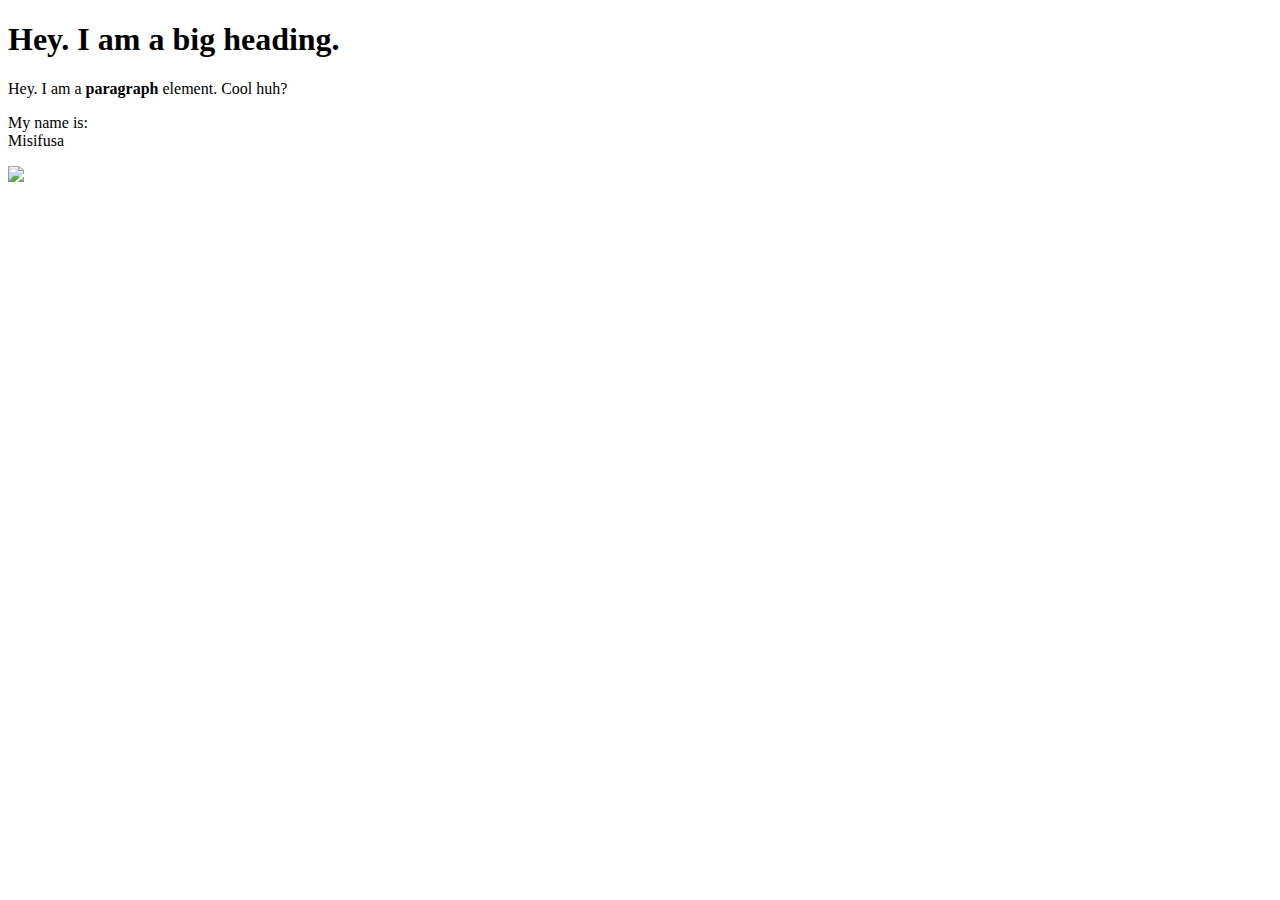
==== test.html @ 3e6149ae "Added elements and cat image" ====
<!DOCTYPE html>
<html>
<head>
	<title>Test page</title>
</head>
<body>
	<h1>Hey. I am a big heading.</h1>
	<p>Hey. I am a <b>paragraph</b> element. Cool huh?</p>
	<a href="https:google.com" target="_blank" title="Take me to Google"></a>
	<p>My name is: <br>
	Misifusa</p>
	<img src="img/gato.jpeg">

</body>
</html>
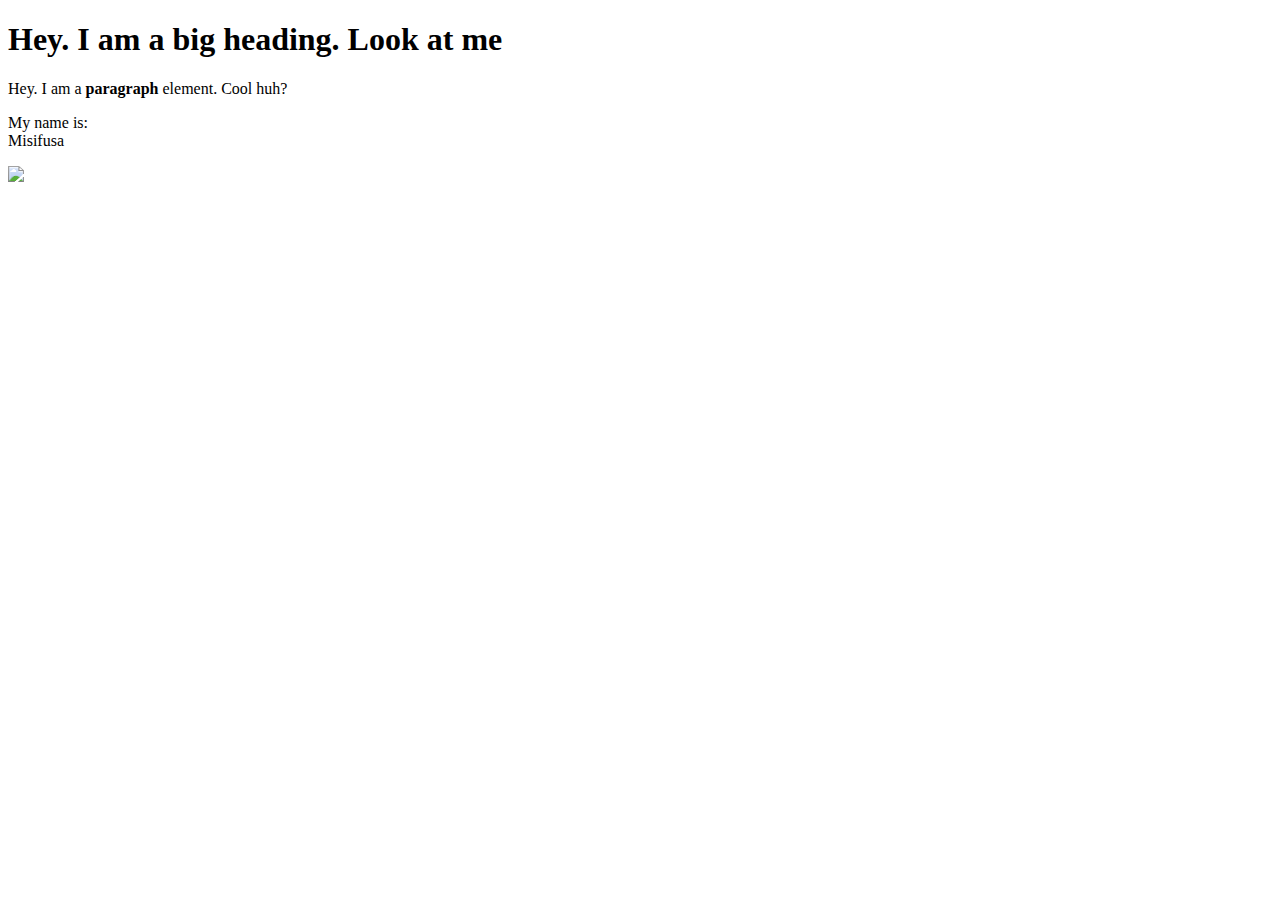
==== commit 7c8ed996: "Update test.html" ====
--- a/test.html
+++ b/test.html
@@ -4,7 +4,7 @@
 	<title>Test page</title>
 </head>
 <body>
-	<h1>Hey. I am a big heading.</h1>
+	<h1>Hey. I am a big heading. Look at me</h1>
 	<p>Hey. I am a <b>paragraph</b> element. Cool huh?</p>
 	<a href="https:google.com" target="_blank" title="Take me to Google"></a>
 	<p>My name is: <br>
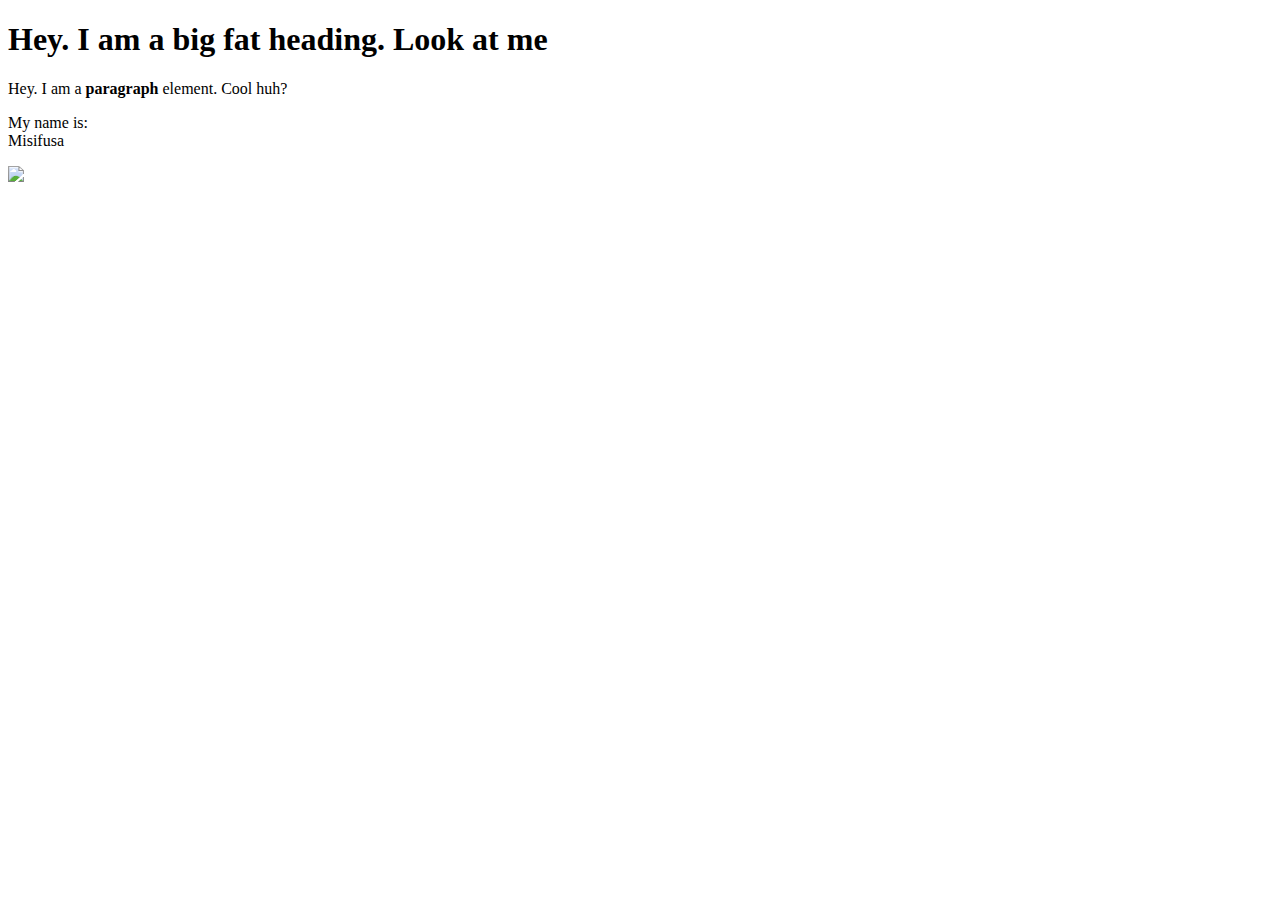
==== commit c7e839a9: "Update test.html" ====
--- a/test.html
+++ b/test.html
@@ -4,7 +4,7 @@
 	<title>Test page</title>
 </head>
 <body>
-	<h1>Hey. I am a big heading. Look at me</h1>
+	<h1>Hey. I am a big fat heading. Look at me</h1>
 	<p>Hey. I am a <b>paragraph</b> element. Cool huh?</p>
 	<a href="https:google.com" target="_blank" title="Take me to Google"></a>
 	<p>My name is: <br>
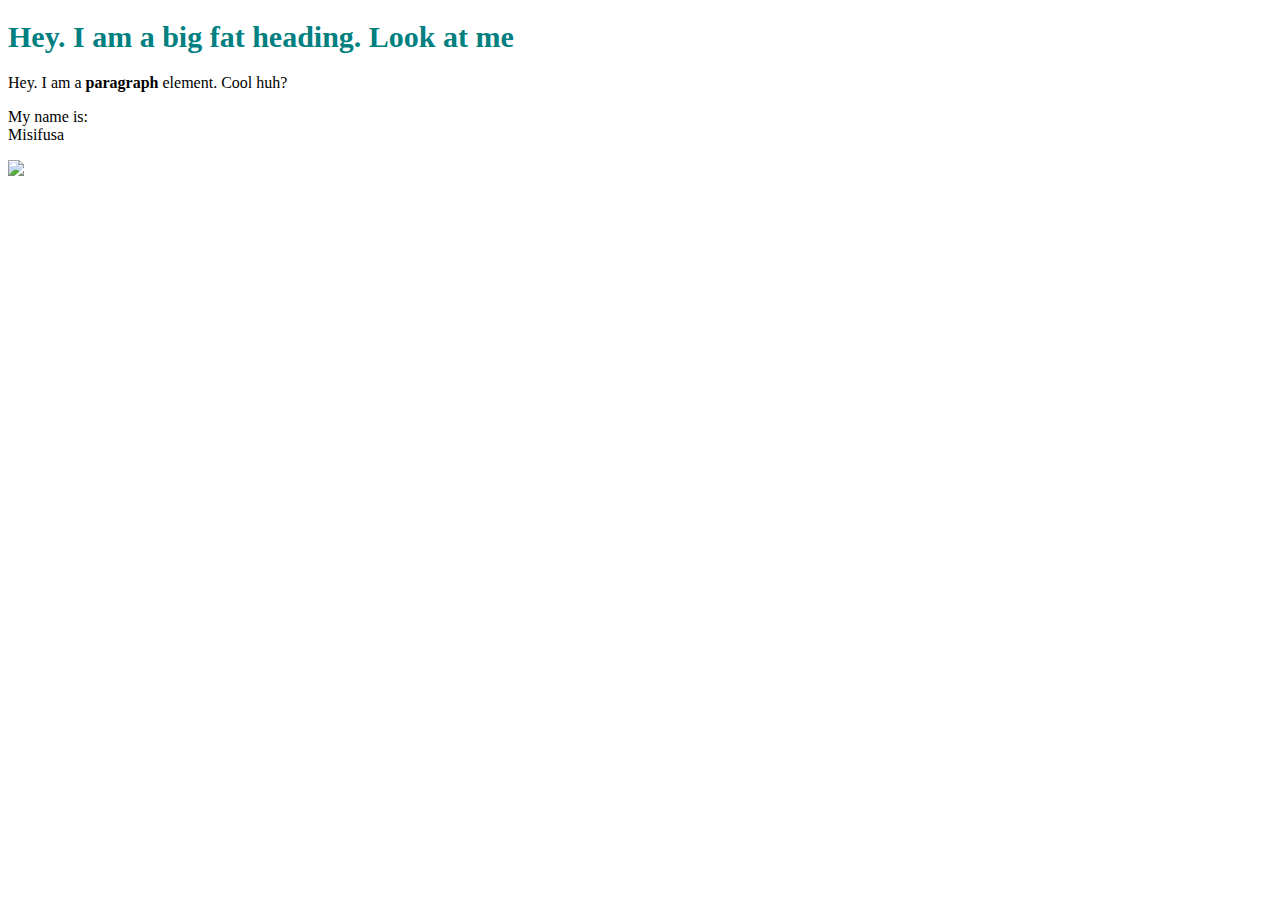
==== commit dac50da3: "Update test.html" ====
--- a/test.html
+++ b/test.html
@@ -2,6 +2,7 @@
 <html>
 <head>
 	<title>Test page</title>
+	<link rel="stylesheet" type="text/css" href="css/test.css">
 </head>
 <body>
 	<h1>Hey. I am a big fat heading. Look at me</h1>
--- a/css/test.css
+++ b/css/test.css
@@ -0,0 +1,17 @@
+h1{
+	font-size: 30px;
+	color: teal;
+}
+
+h2{
+	color: red;
+	font-size: 20px;
+}
+
+.big{
+	font-size: 60px: 
+}
+
+.uppercase{
+	text-transform: uppercase;
+}